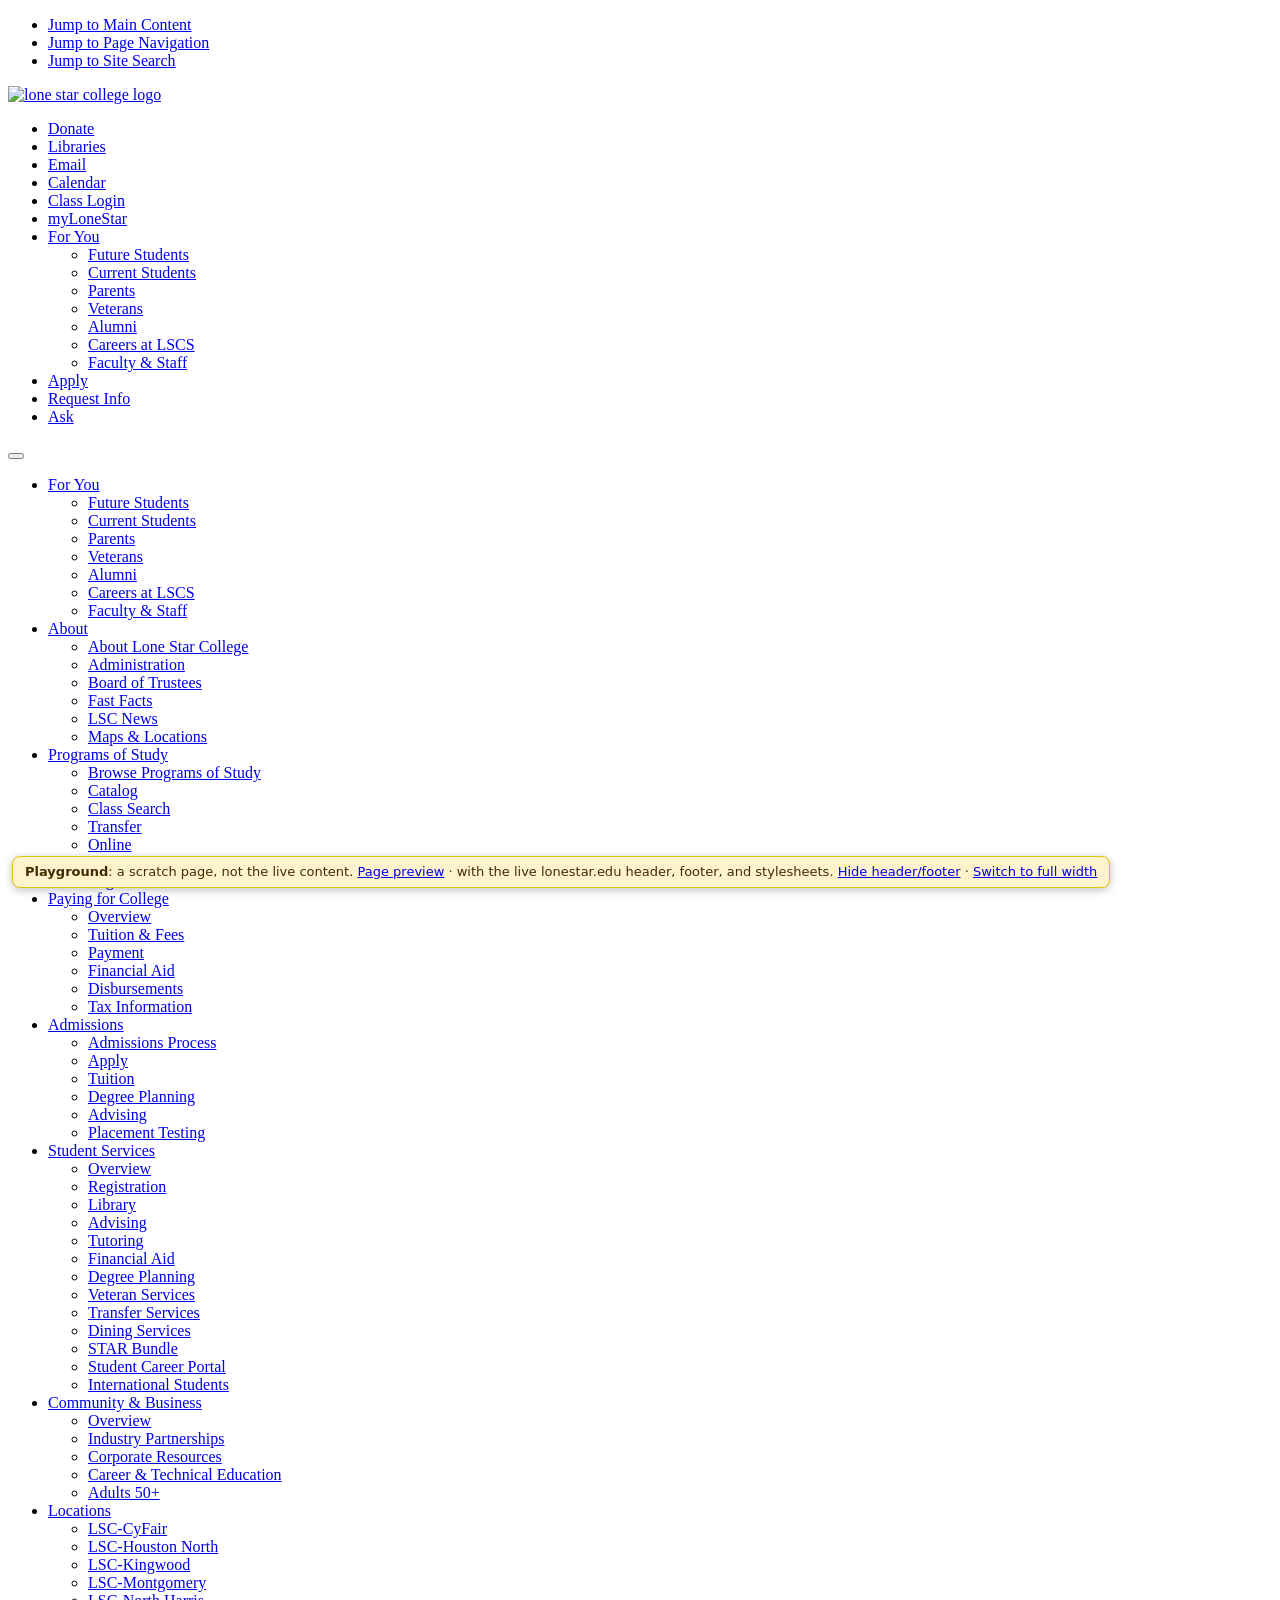
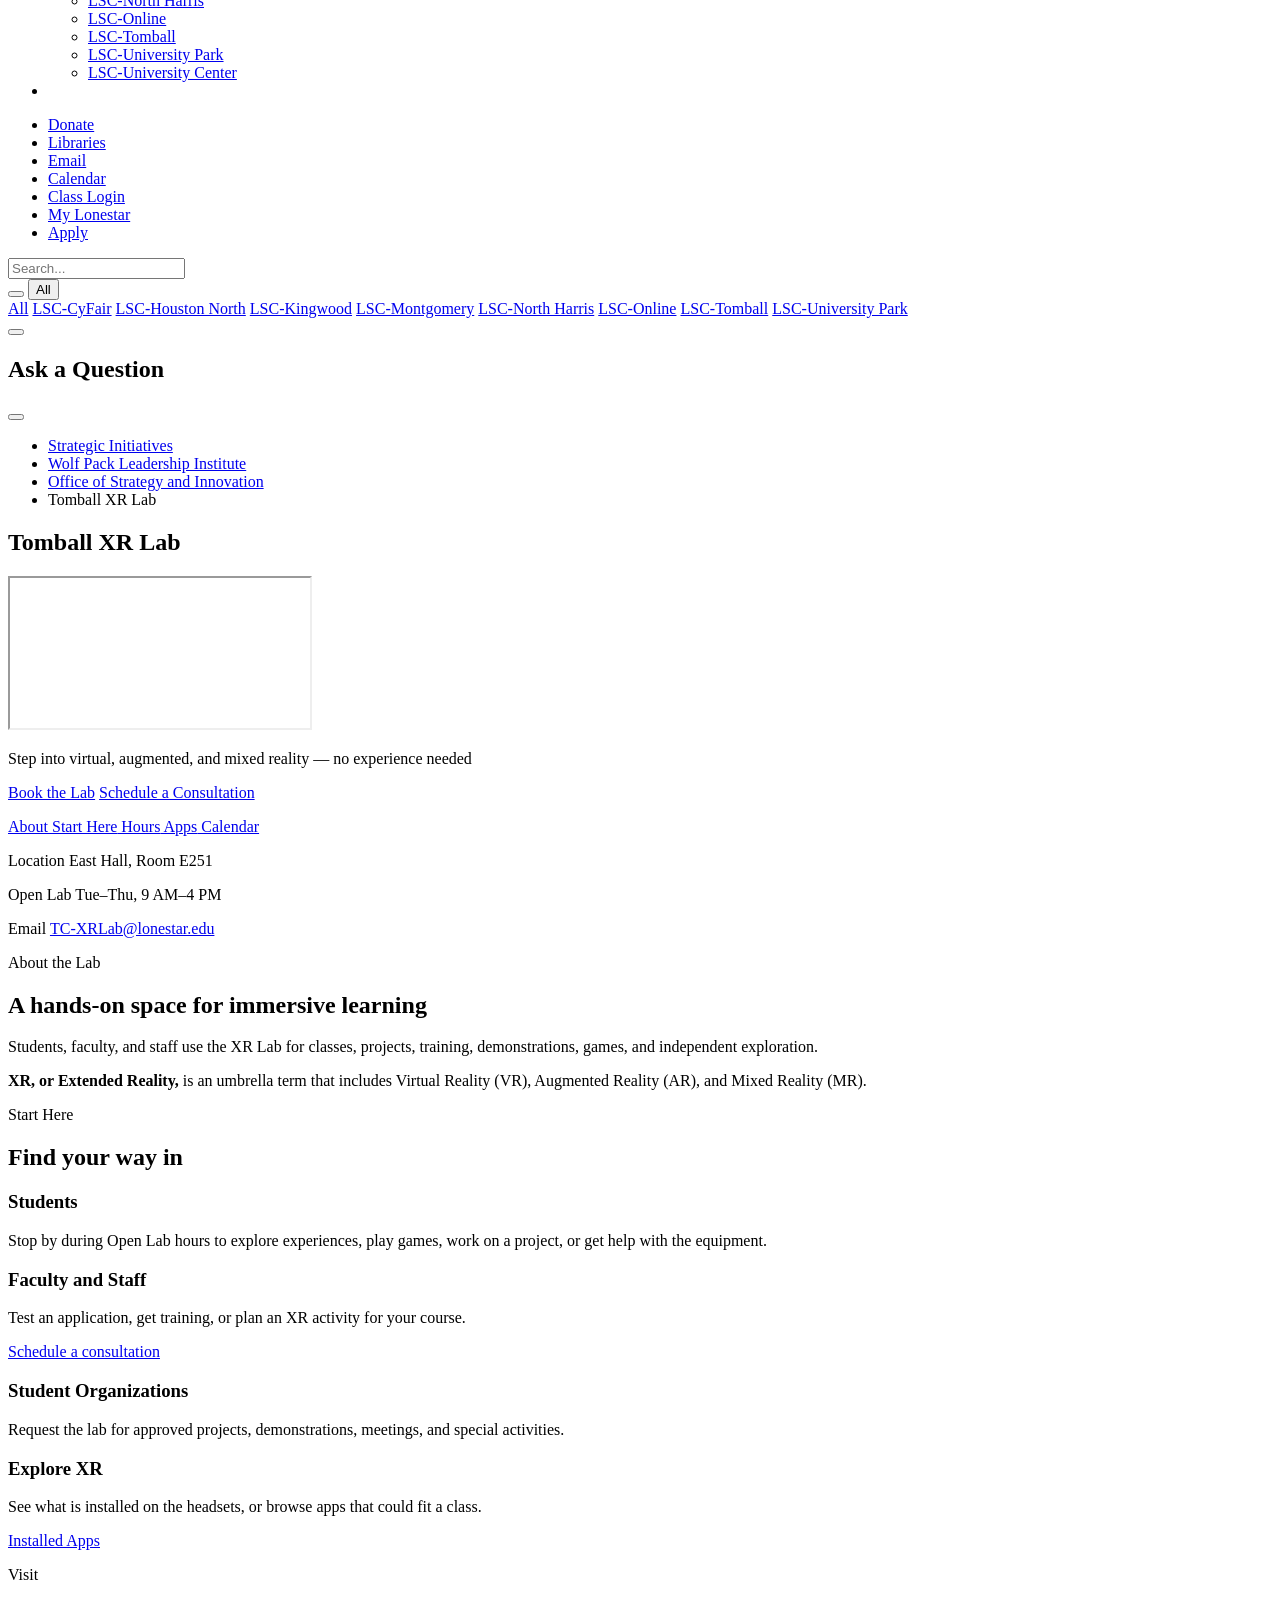
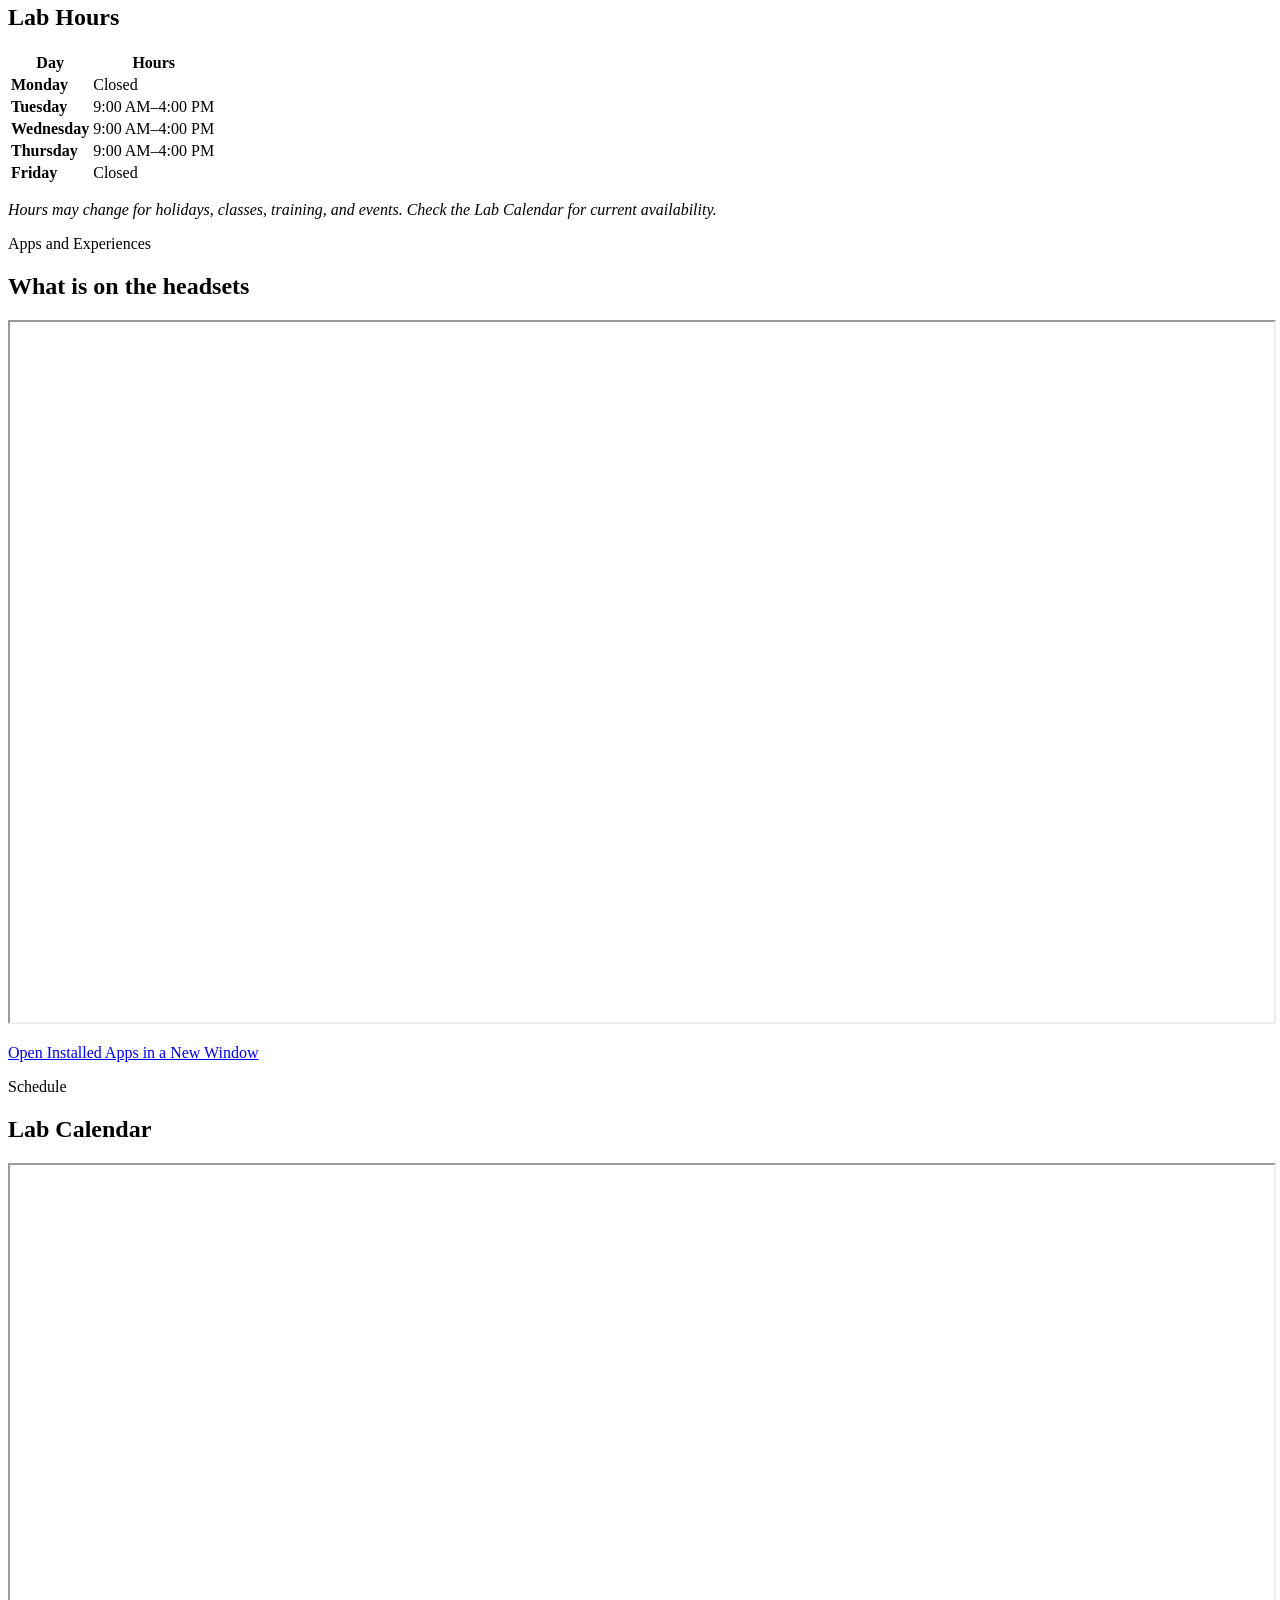
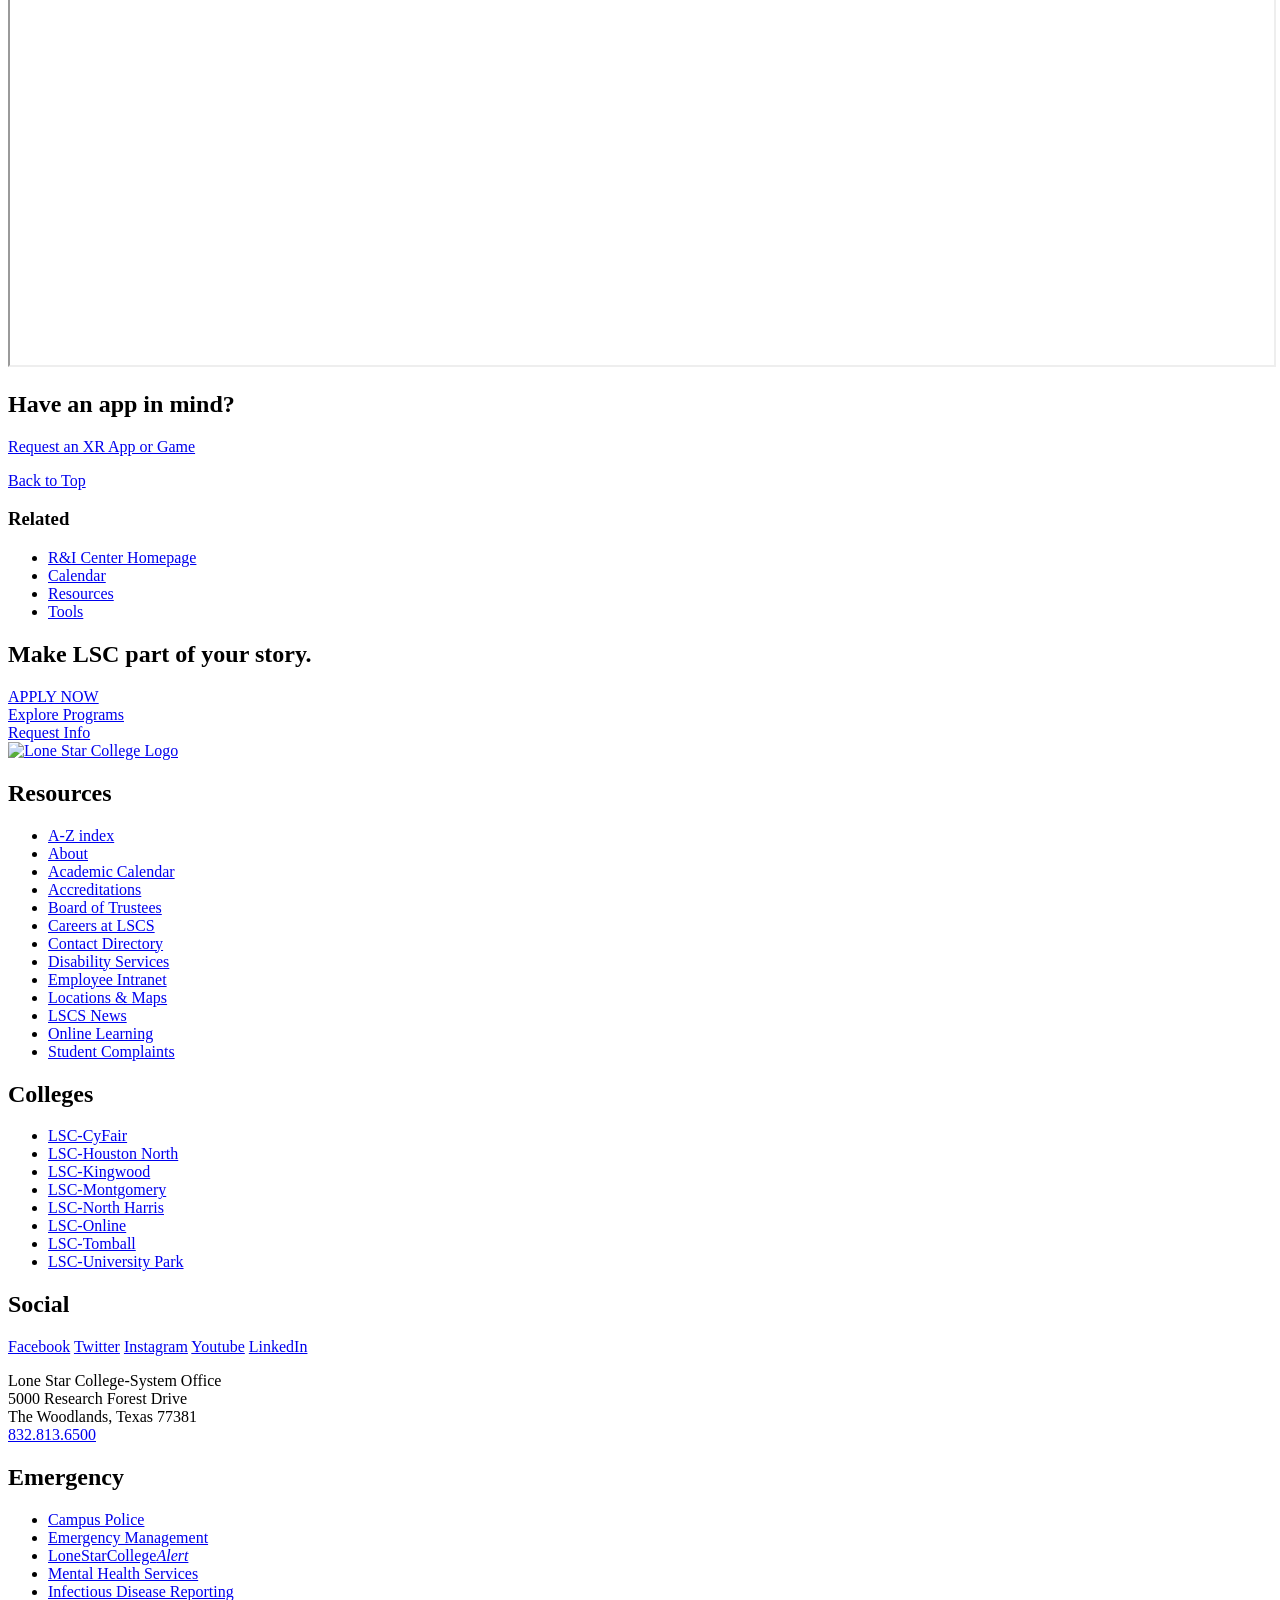
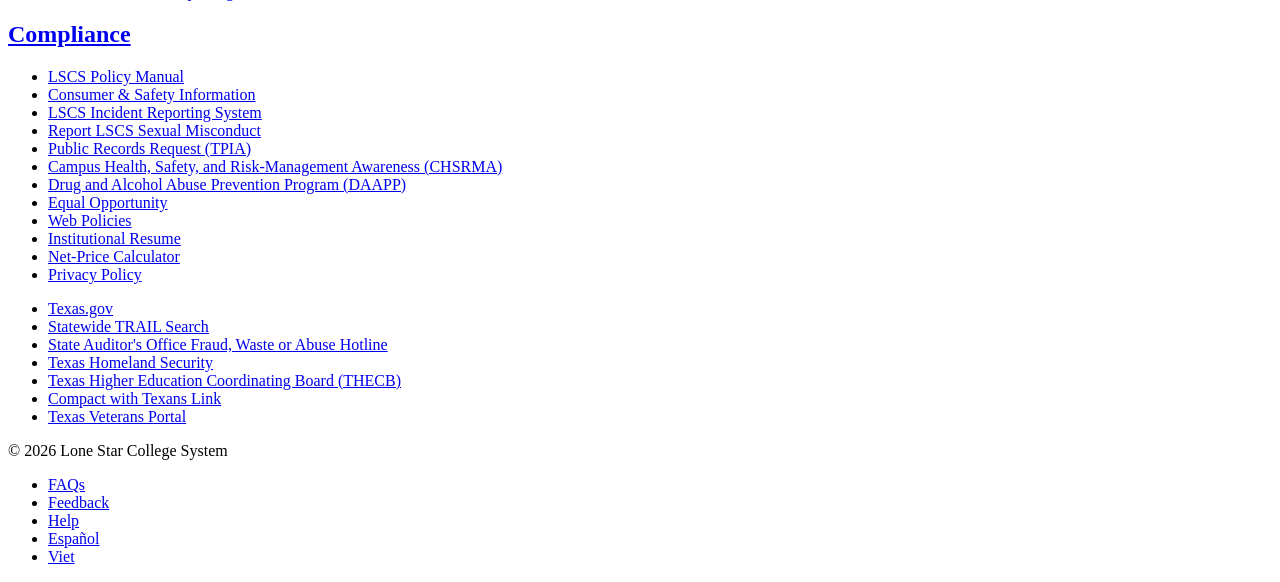
==== playground.html @ e6f24536 "first commit" ====
<!DOCTYPE html>
<html lang="en">
<head>
<meta charset="utf-8">
<meta name="viewport" content="width=device-width, initial-scale=1">
<title>XR Lab Playground</title>
<!--
  PREVIEW WRAPPER for https://www.lonestar.edu/Tomball-XR-Lab
  Loads the live lonestar.edu stylesheets and recreates the page's breadcrumb,
  title, content column, and "Related" sidebar, so the content looks the way it
  will on the real site. Only the block between BEGIN/END CMS CONTENT goes into
  the CMS. Everything else in this file is preview scaffolding.

  Preview options (add to the address bar):
    ?wide    full-width layout (no sidebar), the template setting the web team can switch on
    ?bare    hide the site header and footer
  The header and footer come from preview/site-chrome.js (regenerate with
  node tools/update-chrome.js --live).
-->
<link rel="stylesheet" href="https://www.lonestar.edu/css-refresh/style.css">
<link rel="stylesheet" href="https://www.lonestar.edu/css-refresh/content-page.css">
<link rel="stylesheet" href="https://www.lonestar.edu/css-refresh/legacy.css">
<link rel="stylesheet" href="https://www.lonestar.edu/css-refresh/fonts.css">
<link rel="stylesheet" href="https://www.lonestar.edu/css/header/header.css">
<link rel="stylesheet" href="https://www.lonestar.edu/css/header/lsc.css">
<link rel="stylesheet" href="https://www.lonestar.edu/css-refresh/alert.css">
<script src="https://kit.fontawesome.com/0c62ed585a.js" crossorigin="anonymous"></script>
<script src="preview/site-chrome.js"></script>
</head>
<body class="content-page">

<aside aria-label="Preview notice" style="position:fixed;left:12px;bottom:12px;z-index:3000;max-width:calc(100% - 24px);background:#fff3cd;color:#3d2f00;border:1px solid #e0c200;border-radius:8px;padding:6px 12px;font:13px/1.4 system-ui,sans-serif;box-shadow:0 2px 8px rgba(0,0,0,.25)">
  <strong>Playground</strong>: a scratch page, not the live content. <a href="index.html">Page preview</a> &middot; with the live lonestar.edu header, footer, and stylesheets.
  <a href="?bare">Hide header/footer</a> &middot; <a href="?wide" id="layout-toggle">Switch to full width</a>
</aside>

<main id="main-body">
<script>LSCPreview.header();</script>
  <section class="breadcrumbs-container">
    <div class="container">
      <div class="breadcrumbs">
        <ul>
          <li><a href="https://www.lonestar.edu/Tomball-SI.htm">Strategic Initiatives</a></li>
          <li><a href="https://www.lonestar.edu/wpli.htm">Wolf Pack Leadership Institute</a></li>
          <li><a href="https://www.lonestar.edu/osi.htm">Office of Strategy and Innovation</a></li>
          <li>Tomball XR Lab</li>
        </ul>
      </div>
    </div>
  </section>

  <section class="content-well-section section-light">
    <div class="container">
      <div id="content" class="row">
        <div class="col-12"><h1>Tomball XR Lab</h1></div>
      </div>
      <div class="row">
        <div class="col-lg-9 col-md-8" id="content-col">
          <div class="content-well">

<!-- ===================== BEGIN CMS CONTENT ===================== -->

<link rel="stylesheet" href="https://lone-star-xr-lab.github.io/xr-website/css/cms-fix.css" />

<!--
  PLAYGROUND: try designs here before moving them into index.html.
  Every block uses only classes the site already loads (Bootstrap 5.3.3 + LSC style.css + Font Awesome 5).
  No <style> blocks (the CMS strips the tags and leaves the CSS showing as text) and no <script> (won't run).
  Each block notes what has been proven on lonestar.edu (XR Lab, RIC, Tomball 3.0 pages).
-->
<p class="mb-3 pt-0"><a id="BackToTop" name="BackToTop"></a></p>

<!-- ========================= --><!--   HERO: 360 view + navy bar   --><!-- ========================= -->
<!-- Proven: section-dark band, ratio iframe, btn classes. Div wrappers are untested on this page; test-paste a draft first. -->
<div class="section-dark rounded overflow-hidden shadow-sm mb-4">
<p class="ratio ratio-16x9 mb-0 pt-0"><iframe src="https://cdn.pannellum.org/2.5/pannellum.htm#panorama=https://lone-star-xr-lab.github.io/progress360/assets/xr-lab/001-xr-lab.jpg&amp;autoLoad=true&amp;autoRotate=-2&amp;pitch=-5&amp;yaw=-220&amp;hfov=120" title="360-degree panoramic view of the XR Lab at Lone Star College-Tomball"></iframe></p>
<div class="row g-3 align-items-center px-4 py-3">
<div class="col-xl-6">
<p class="fs-4 fw-bold text-white lh-sm mb-0 pt-0">Step into virtual, augmented, and mixed reality &mdash; no experience needed</p>
</div>
<div class="col-xl-6">
<p class="d-flex flex-wrap justify-content-xl-end gap-2 mb-0 pt-0"><a class="btn btn-light rounded-pill px-4" href="https://outlook.office.com/book/XRLabBooking@mylonestar.onmicrosoft.com/?ismsaljsauthenabled" target="_blank">Book the Lab</a> <a class="btn btn-outline-light rounded-pill px-4" href="https://outlook.office.com/book/XRLabConsultation@mylonestar.onmicrosoft.com/s/IIC2doJv1kqdJg-fyLMMJw2?ismsaljsauthenabled" target="_blank">Schedule a Consultation</a></p>
</div>
</div>
</div>

<!-- ========================= --><!--   JUMP-LINK BAR   --><!-- ========================= -->
<!-- Proven on RIC / Tomball 3.0. -->
<div class="section-dark rounded p-3 mb-3">
<p class="d-flex flex-wrap justify-content-center gap-4 mb-0 pt-0"><a class="text-white fw-bold" href="#about"><i aria-hidden="true" class="fas fa-vr-cardboard me-1"></i> About</a><a class="text-white fw-bold" href="#start"><i aria-hidden="true" class="fas fa-play-circle me-1"></i> Start Here</a><a class="text-white fw-bold" href="#hours"><i aria-hidden="true" class="fas fa-clock me-1"></i> Hours</a><a class="text-white fw-bold" href="#apps"><i aria-hidden="true" class="fas fa-th-large me-1"></i> Apps</a><a class="text-white fw-bold" href="#calendar"><i aria-hidden="true" class="fas fa-calendar-alt me-1"></i> Calendar</a></p>
</div>

<!-- ========================= --><!--   KEY FACTS ROW   --><!-- ========================= -->
<!-- Same pattern as the Tomball 3.0 "Launched / Strategies / Partner" row. -->
<div class="bg-body-tertiary rounded px-4 py-3 mb-5">
<div class="row g-3">
<div class="col-md-4">
<p class="d-flex align-items-center gap-3 mb-0 pt-0"><i aria-hidden="true" class="fas fa-map-marker-alt fa-lg fa-fw text-primary"></i> <span><span class="d-block small text-uppercase fw-bold text-body-secondary">Location</span> <span class="d-block fw-bold">East Hall, Room E251</span></span></p>
</div>
<div class="col-md-4">
<p class="d-flex align-items-center gap-3 mb-0 pt-0"><i aria-hidden="true" class="fas fa-clock fa-lg fa-fw text-primary"></i> <span><span class="d-block small text-uppercase fw-bold text-body-secondary">Open Lab</span> <span class="d-block fw-bold">Tue&ndash;Thu, 9 AM&ndash;4 PM</span></span></p>
</div>
<div class="col-md-4">
<p class="d-flex align-items-center gap-3 mb-0 pt-0"><i aria-hidden="true" class="fas fa-envelope fa-lg fa-fw text-primary"></i> <span><span class="d-block small text-uppercase fw-bold text-body-secondary">Email</span> <a class="d-block fw-bold" href="mailto:tc-xrlab@lonestar.edu">TC-XRLab@lonestar.edu</a></span></p>
</div>
</div>
</div>

<!-- ========================= --><!--   EYEBROW + HEADING   --><!-- ========================= -->
<!-- The eyebrow holds the anchor so it isn't empty (the CMS adds a <br /> after an empty anchor in a heading). -->
<p class="small text-uppercase fw-bold text-danger-emphasis mb-2 pt-0"><a id="about">About the Lab</a></p>
<h2 class="pt-0">A hands-on space for immersive learning</h2>
<p class="lead mb-3 pt-0">Students, faculty, and staff use the XR Lab for classes, projects, training, demonstrations, games, and independent exploration.</p>
<p class="mb-5 pt-0"><strong>XR, or Extended Reality,</strong> is an umbrella term that includes Virtual Reality (VR), Augmented Reality (AR), and Mixed Reality (MR).</p>

<!-- ========================= --><!--   AUDIENCE CARDS   --><!-- ========================= -->
<!-- Card pattern from Tomball 3.0 (untested in the CMS; test-paste a draft). -->
<div class="bg-body-tertiary rounded p-4 p-md-5 mb-5">
<p class="small text-uppercase fw-bold text-danger-emphasis mb-2 pt-0"><a id="start">Start Here</a></p>
<h2 class="pt-0">Find your way in</h2>
<div class="row g-4">
<div class="col-md-6">
<div class="card h-100 rounded shadow-sm border-0 border-top border-4 border-primary">
<div class="card-body d-flex flex-column p-4">
<p class="mb-3 pt-0"><i aria-hidden="true" class="fas fa-user-graduate fa-2x text-primary"></i></p>
<h3 class="h5 fw-bold mb-2">Students</h3>
<p class="small text-body-secondary mb-0 pt-0">Stop by during Open Lab hours to explore experiences, play games, work on a project, or get help with the equipment.</p>
</div>
</div>
</div>
<div class="col-md-6">
<div class="card h-100 rounded shadow-sm border-0 border-top border-4 border-primary">
<div class="card-body d-flex flex-column p-4">
<p class="mb-3 pt-0"><i aria-hidden="true" class="fas fa-chalkboard-teacher fa-2x text-primary"></i></p>
<h3 class="h5 fw-bold mb-2">Faculty and Staff</h3>
<p class="small text-body-secondary mb-3 pt-0">Test an application, get training, or plan an XR activity for your course.</p>
<p class="mt-auto mb-0 pt-0"><a class="fw-bold" href="https://outlook.office.com/book/XRLabConsultation@mylonestar.onmicrosoft.com/s/IIC2doJv1kqdJg-fyLMMJw2?ismsaljsauthenabled" target="_blank">Schedule a consultation <i aria-hidden="true" class="fas fa-arrow-right"></i></a></p>
</div>
</div>
</div>
<div class="col-md-6">
<div class="card h-100 rounded shadow-sm border-0 border-top border-4 border-primary">
<div class="card-body d-flex flex-column p-4">
<p class="mb-3 pt-0"><i aria-hidden="true" class="fas fa-users fa-2x text-primary"></i></p>
<h3 class="h5 fw-bold mb-2">Student Organizations</h3>
<p class="small text-body-secondary mb-0 pt-0">Request the lab for approved projects, demonstrations, meetings, and special activities.</p>
</div>
</div>
</div>
<div class="col-md-6">
<div class="card h-100 rounded shadow-sm border-0 border-top border-4 border-primary">
<div class="card-body d-flex flex-column p-4">
<p class="mb-3 pt-0"><i aria-hidden="true" class="fas fa-compass fa-2x text-primary"></i></p>
<h3 class="h5 fw-bold mb-2">Explore XR</h3>
<p class="small text-body-secondary mb-3 pt-0">See what is installed on the headsets, or browse apps that could fit a class.</p>
<p class="mt-auto mb-0 pt-0"><a class="fw-bold" href="https://lone-star-xr-lab.github.io/xr-lab-library/">Installed Apps <i aria-hidden="true" class="fas fa-arrow-right"></i></a></p>
</div>
</div>
</div>
</div>
</div>

<!-- ========================= --><!--   HOURS TABLE   --><!-- ========================= -->
<!-- Bootstrap table classes instead of border="1" cellpadding="8". -->
<p class="small text-uppercase fw-bold text-danger-emphasis mb-2 pt-0"><a id="hours">Visit</a></p>
<h2 class="pt-0">Lab Hours</h2>
<table class="table table-striped table-bordered mb-2">
<thead class="table-dark"><tr><th scope="col">Day</th><th scope="col">Hours</th></tr></thead>
<tbody>
<tr><td><strong>Monday</strong></td><td>Closed</td></tr>
<tr><td><strong>Tuesday</strong></td><td>9:00 AM&ndash;4:00 PM</td></tr>
<tr><td><strong>Wednesday</strong></td><td>9:00 AM&ndash;4:00 PM</td></tr>
<tr><td><strong>Thursday</strong></td><td>9:00 AM&ndash;4:00 PM</td></tr>
<tr><td><strong>Friday</strong></td><td>Closed</td></tr>
</tbody>
</table>
<p class="small text-body-secondary mb-5 pt-0"><i>Hours may change for holidays, classes, training, and events. Check the Lab Calendar for current availability.</i></p>

<!-- ========================= --><!--   WIDGET EMBED (GitHub Pages iframe)   --><!-- ========================= -->
<!-- Proven: RIC ric-events. Anything interactive (search, filters, JS) goes in a widget like this. -->
<div class="bg-body-tertiary rounded p-4 p-md-5 mb-5">
<p class="small text-uppercase fw-bold text-danger-emphasis mb-2 pt-0"><a id="apps">Apps and Experiences</a></p>
<h2 class="pt-0">What is on the headsets</h2>
<div style="width:100%"><iframe height="700" loading="lazy" src="https://lone-star-xr-lab.github.io/xr-lab-library/" style="width:100%" title="XR Lab Installed Apps" width="100%"></iframe></div>
<p class="text-center small mb-0 pt-0"><a href="https://lone-star-xr-lab.github.io/xr-lab-library/" rel="noopener noreferrer" target="_blank">Open Installed Apps in a New Window</a></p>
</div>

<!-- ========================= --><!--   CALENDAR   --><!-- ========================= -->
<p class="small text-uppercase fw-bold text-danger-emphasis mb-2 pt-0"><a id="calendar">Schedule</a></p>
<h2 class="pt-0">Lab Calendar</h2>
<p class="mb-5 pt-0"><iframe height="800" src="https://outlook.office365.com/owa/calendar/bf86e4ba3b7a4579871f320d8532237e@lonestar.edu/572824c1771447c5bb19ea4578eb162813983267703408775056/calendar.html" title="XR Lab calendar" width="100%"></iframe></p>

<!-- ========================= --><!--   CTA BAND + BACK TO TOP   --><!-- ========================= -->
<div class="section-dark rounded p-4 mb-4">
<div class="row align-items-center g-3">
<div class="col-md-5">
<h2 class="h4 text-white pt-0 mb-0">Have an app in mind?</h2>
</div>
<div class="col-md-7">
<p class="d-flex flex-wrap justify-content-md-end gap-2 mb-0 pt-0"><a class="btn btn-light rounded-pill px-4" href="https://forms.cloud.microsoft/r/REX9eYTu3m" target="_blank">Request an XR App or Game</a></p>
</div>
</div>
</div>
<p class="text-center mb-3 pt-0"><a class="btn btn-outline-primary rounded-pill" href="#BackToTop"><i aria-hidden="true" class="fas fa-arrow-up"></i> Back to Top</a></p>

<!-- ====================== END CMS CONTENT ====================== -->

          </div>
        </div>
        <div class="col-lg-3 col-md-4" id="sidebar-col">
          <div id="pagenav" class="content-well-sidebar">
            <h3>Related</h3>
            <div class="related-links">
              <ul>
                <li><a href="https://www.lonestar.edu/tomball-ric">R&amp;I Center Homepage</a></li>
                <li><a href="https://www.lonestar.edu/tomball-ric-calendar">Calendar</a></li>
                <li><a href="https://www.lonestar.edu/66807.htm">Resources</a></li>
                <li><a href="https://www.lonestar.edu/66809.htm">Tools</a></li>
              </ul>
            </div>
          </div>
        </div>
      </div>
    </div>
  </section>
<script>LSCPreview.footer();</script>
</main>

<script>
  // PREVIEW ONLY (not part of the CMS content).
  (function () {
    // 1. Full-width layout toggle (?wide).
    var wide = /[?&]wide\b/.test(location.search);
    var toggle = document.getElementById("layout-toggle");
    var bare = /[?&]bare\b/.test(location.search);
    if (bare) toggle.setAttribute("href", "?bare&wide");
    if (wide) {
      document.getElementById("sidebar-col").remove();
      document.getElementById("content-col").className = "col-12";
      toggle.textContent = "Switch to sidebar layout";
      toggle.setAttribute("href", bare ? "?bare" : location.pathname);
    }

    // 2. Until files are deployed to GitHub Pages (and while editing), load
    //    CSS, iframes, and links from this folder instead of the live address.
    var live = "https://lone-star-xr-lab.github.io/xr-website/";
    if (location.href.indexOf(live) === 0) return;
    document.querySelectorAll('link[href^="' + live + '"]').forEach(function (el) {
      el.setAttribute("href", el.getAttribute("href").replace(live, ""));
    });
    document.querySelectorAll('a[href^="' + live + '"]').forEach(function (el) {
      el.setAttribute("href", el.getAttribute("href").replace(live, ""));
    });
    document.querySelectorAll('iframe[src^="' + live + '"]').forEach(function (frame) {
      var copy = frame.cloneNode(true);
      copy.setAttribute("src", frame.getAttribute("src").replace(live, ""));
      frame.replaceWith(copy);
    });
  })();
</script>
<script src="https://www.lonestar.edu/js-out/jquery-3.3.1.min.js"></script>
<script src="https://www.lonestar.edu/js-out/popper.min.js"></script>
<script src="https://www.lonestar.edu/js-out/bootstrap.min.js"></script>
<script src="https://www.lonestar.edu/js-out/jquery.sticky.js"></script>
<script src="https://www.lonestar.edu/js/header/menu.js"></script>
</body>
</html>
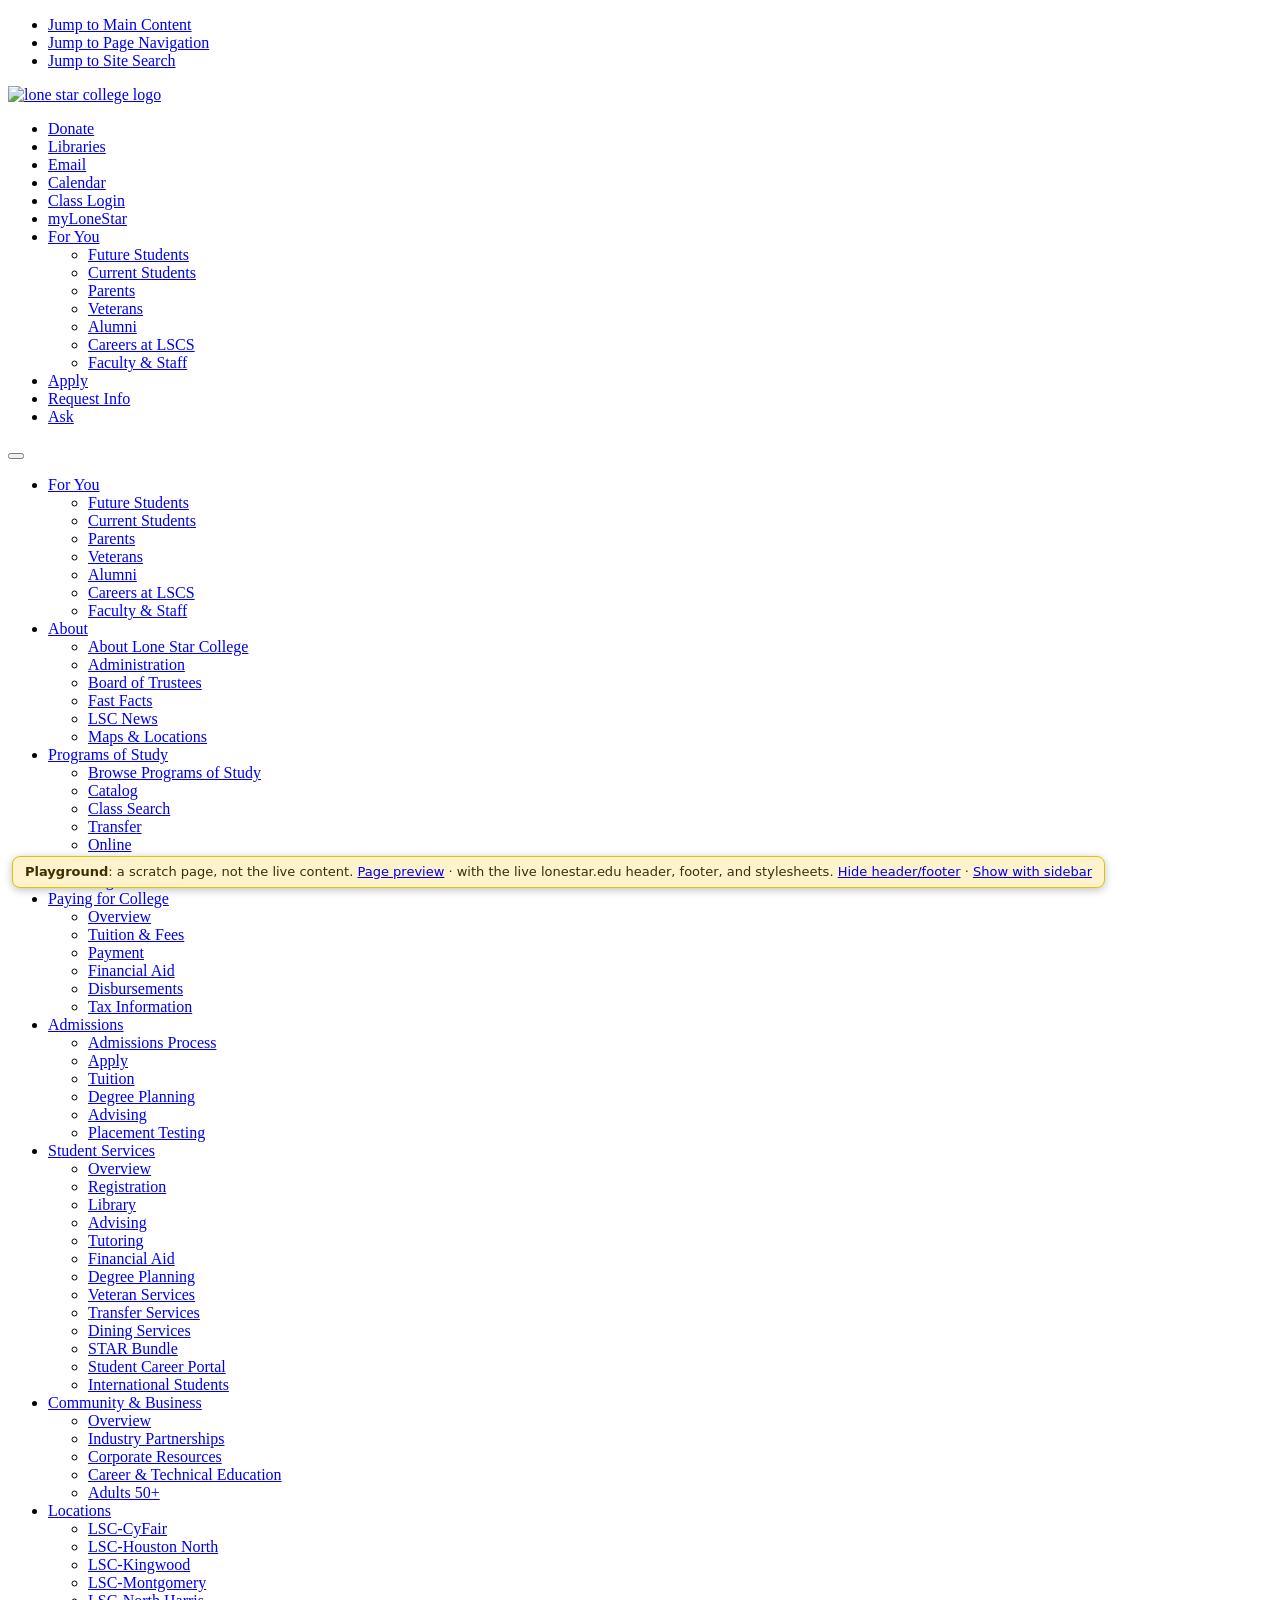
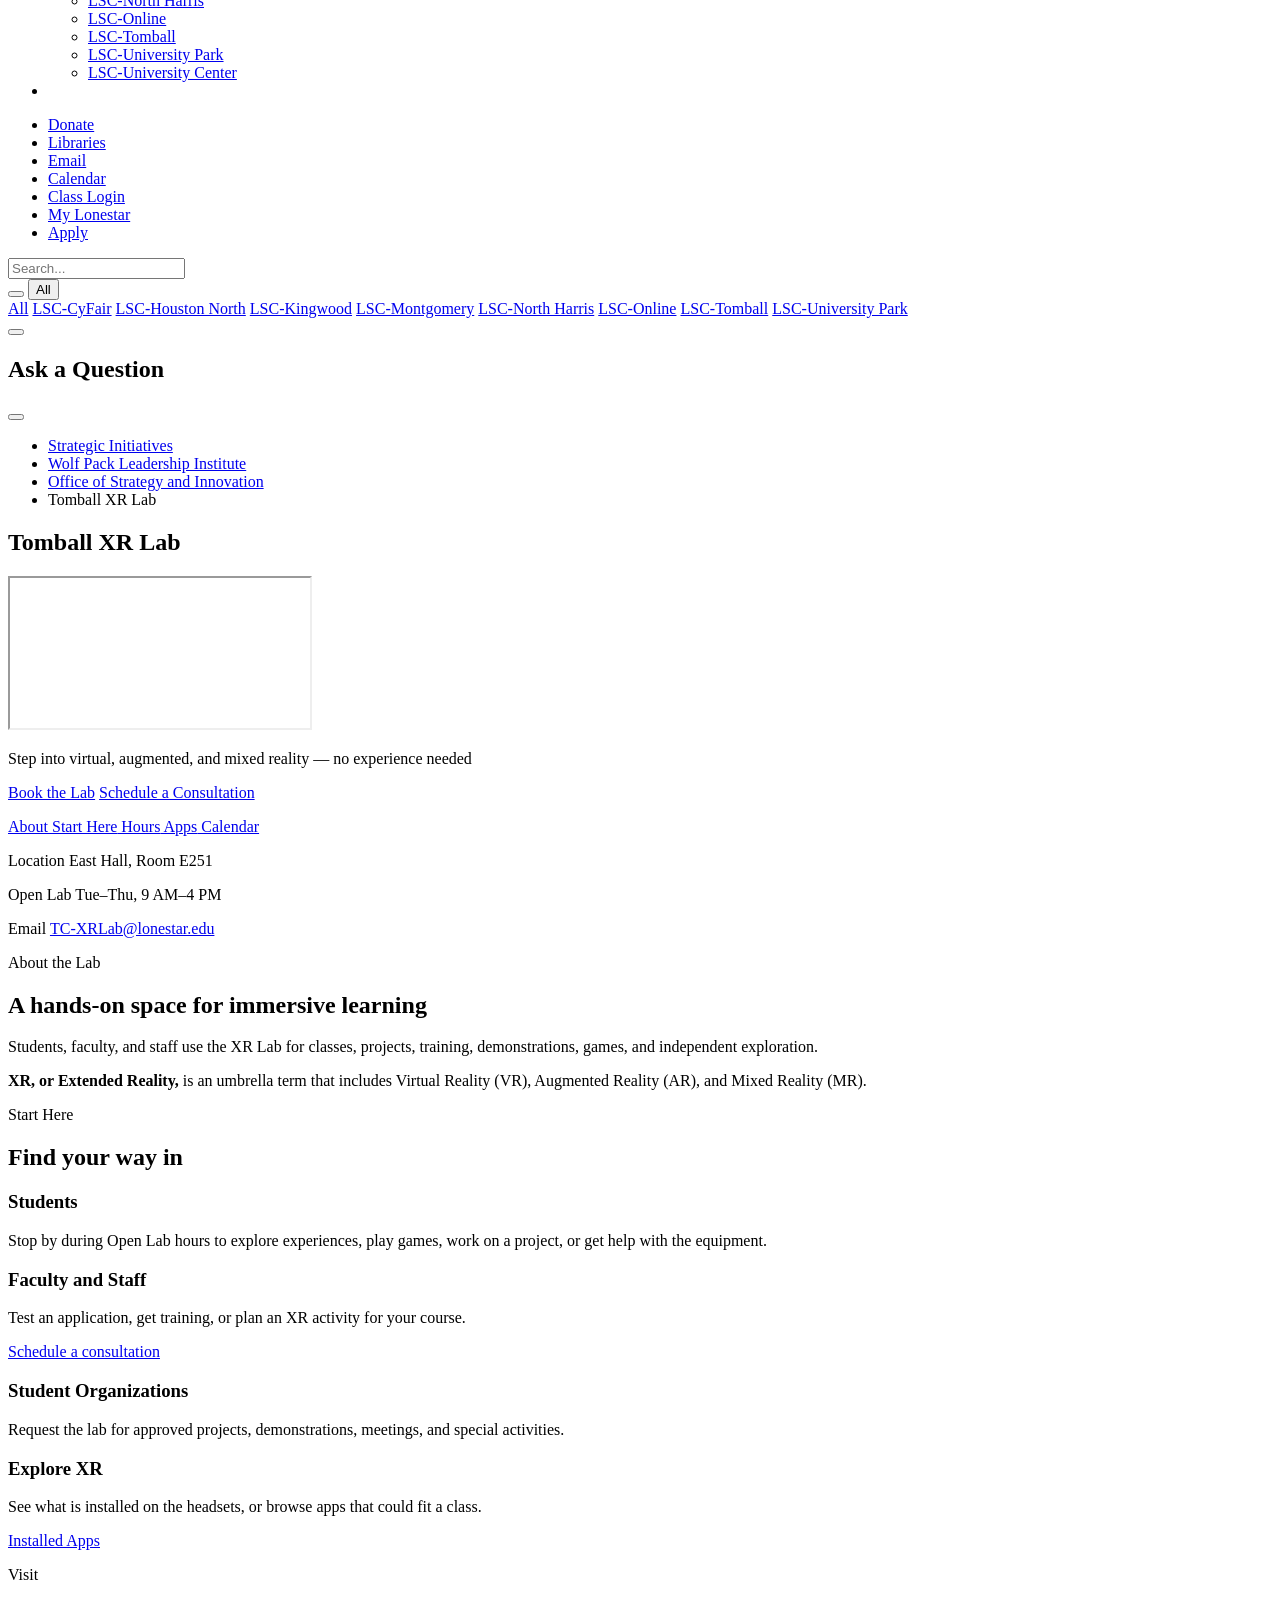
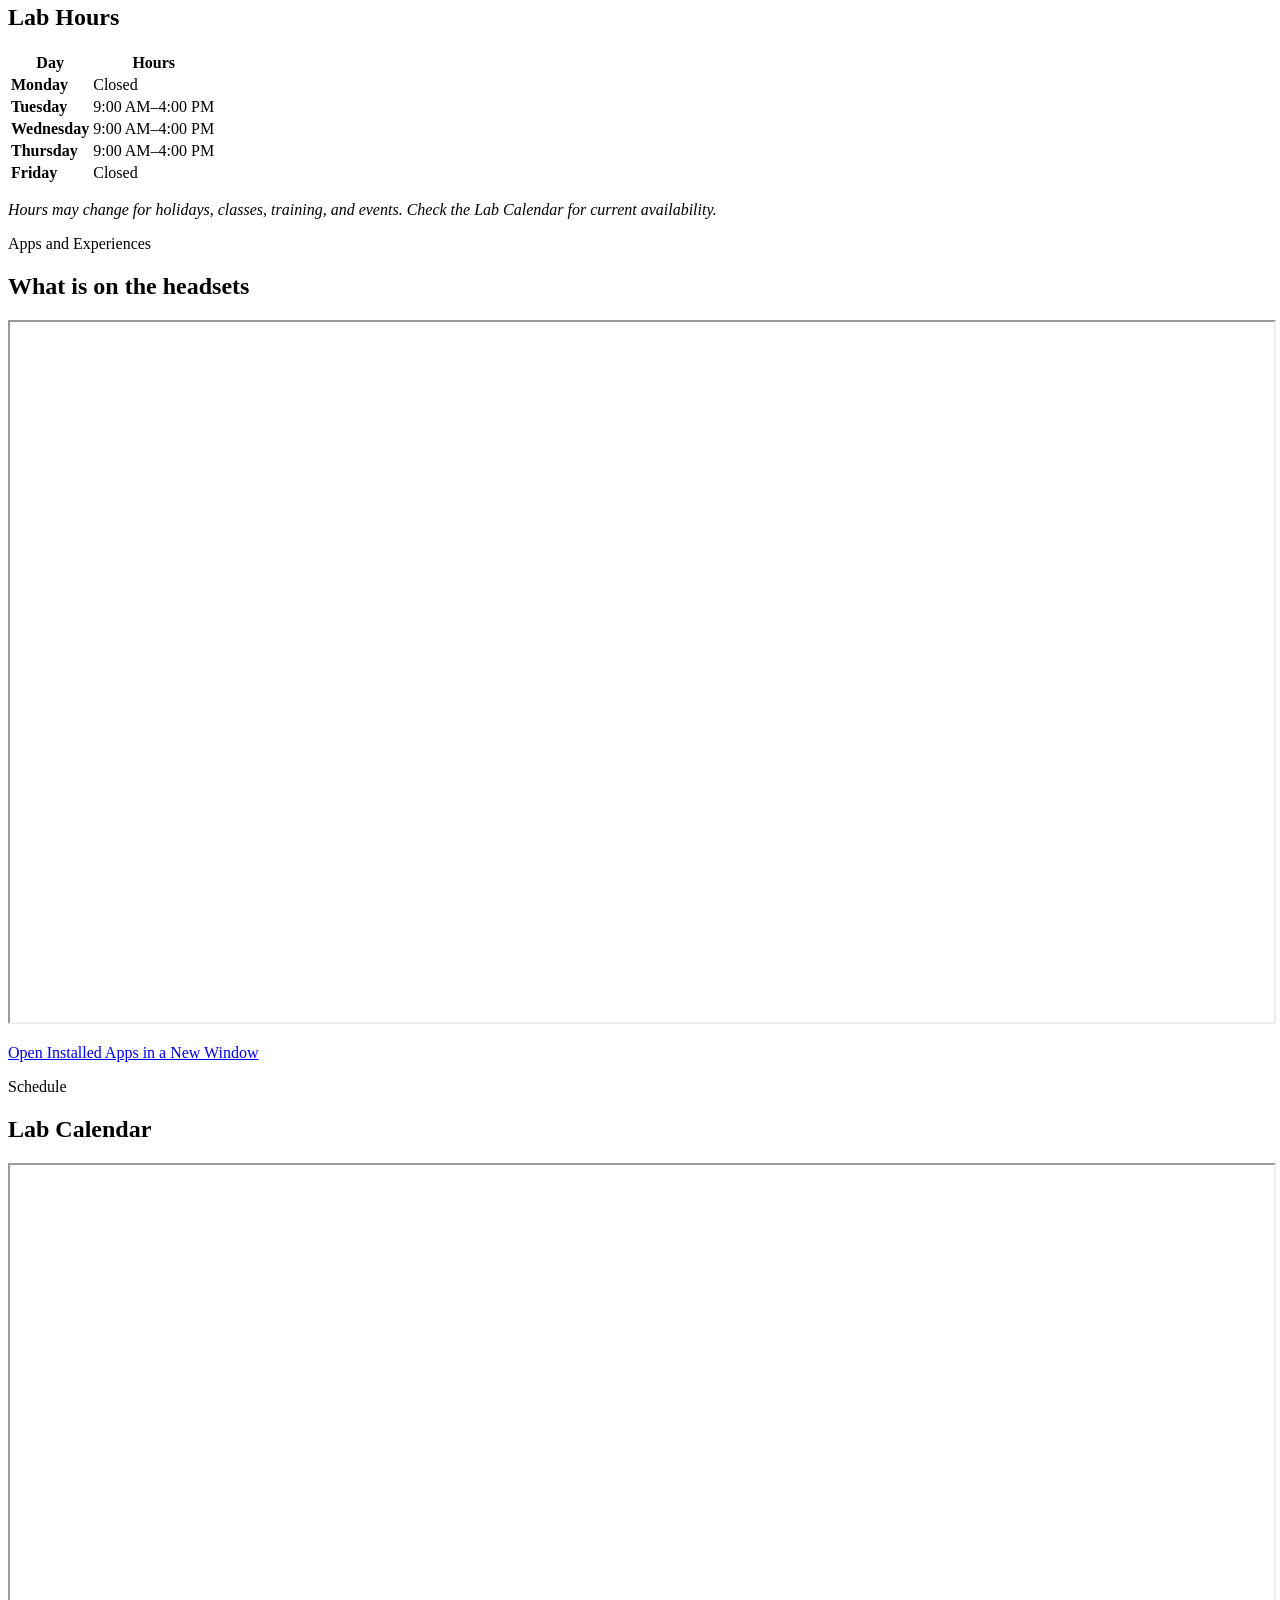
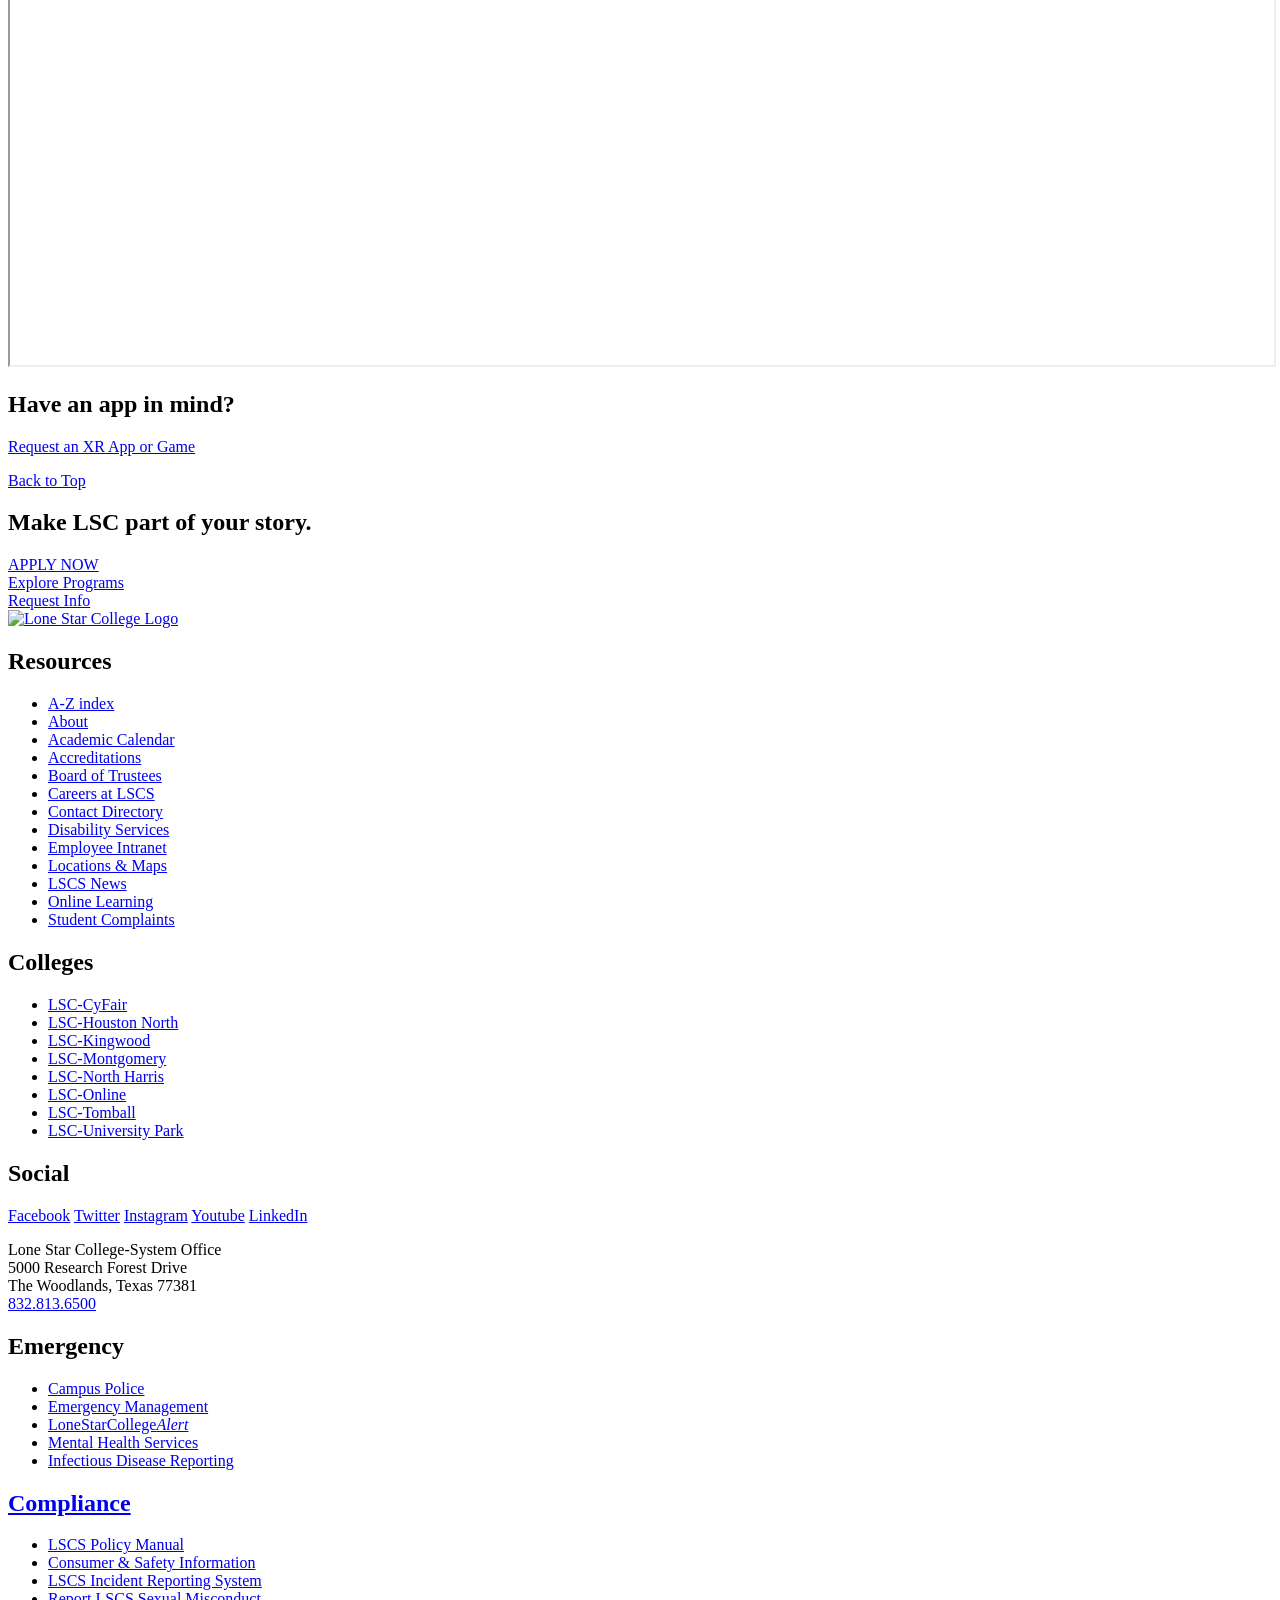
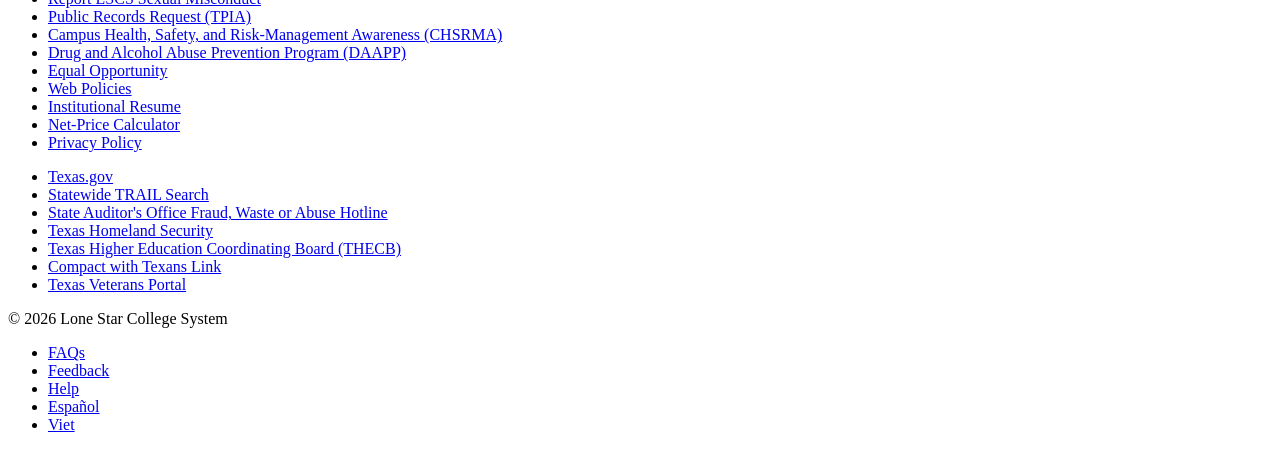
==== commit 644dbc6d: "Full-width layout, shorter page, accessibility and polish - Design for the full-width (no-sidebar) t" ====
--- a/playground.html
+++ b/playground.html
@@ -12,7 +12,8 @@
   the CMS. Everything else in this file is preview scaffolding.
 
   Preview options (add to the address bar):
-    ?wide    full-width layout (no sidebar), the template setting the web team can switch on
+    ?sidebar the current template with the "Related" sidebar (the page is designed for
+             full width; the web team switches the template for launch)
     ?bare    hide the site header and footer
   The header and footer come from preview/site-chrome.js (regenerate with
   node tools/update-chrome.js --live).
@@ -31,7 +32,7 @@
 
 <aside aria-label="Preview notice" style="position:fixed;left:12px;bottom:12px;z-index:3000;max-width:calc(100% - 24px);background:#fff3cd;color:#3d2f00;border:1px solid #e0c200;border-radius:8px;padding:6px 12px;font:13px/1.4 system-ui,sans-serif;box-shadow:0 2px 8px rgba(0,0,0,.25)">
   <strong>Playground</strong>: a scratch page, not the live content. <a href="index.html">Page preview</a> &middot; with the live lonestar.edu header, footer, and stylesheets.
-  <a href="?bare">Hide header/footer</a> &middot; <a href="?wide" id="layout-toggle">Switch to full width</a>
+  <a href="?bare">Hide header/footer</a> &middot; <a href="?sidebar" id="layout-toggle">Show with sidebar</a>
 </aside>
 
 <main id="main-body">
@@ -229,16 +230,18 @@
 <script>
   // PREVIEW ONLY (not part of the CMS content).
   (function () {
-    // 1. Full-width layout toggle (?wide).
-    var wide = /[?&]wide\b/.test(location.search);
+    // 1. Layout: full width by default (the page is designed for it);
+    //    ?sidebar shows the current template with the "Related" sidebar.
+    var sidebar = /[?&]sidebar/.test(location.search);
+    var bare = /[?&]bare/.test(location.search);
     var toggle = document.getElementById("layout-toggle");
-    var bare = /[?&]bare\b/.test(location.search);
-    if (bare) toggle.setAttribute("href", "?bare&wide");
-    if (wide) {
+    if (sidebar) {
+      toggle.textContent = "Switch to full width";
+      toggle.setAttribute("href", bare ? "?bare" : location.pathname);
+    } else {
       document.getElementById("sidebar-col").remove();
       document.getElementById("content-col").className = "col-12";
-      toggle.textContent = "Switch to sidebar layout";
-      toggle.setAttribute("href", bare ? "?bare" : location.pathname);
+      toggle.setAttribute("href", bare ? "?bare&sidebar" : "?sidebar");
     }
 
     // 2. Until files are deployed to GitHub Pages (and while editing), load
@@ -250,6 +253,9 @@
     });
     document.querySelectorAll('a[href^="' + live + '"]').forEach(function (el) {
       el.setAttribute("href", el.getAttribute("href").replace(live, ""));
+    });
+    document.querySelectorAll('img[src^="' + live + '"]').forEach(function (el) {
+      el.setAttribute("src", el.getAttribute("src").replace(live, ""));
     });
     document.querySelectorAll('iframe[src^="' + live + '"]').forEach(function (frame) {
       var copy = frame.cloneNode(true);
